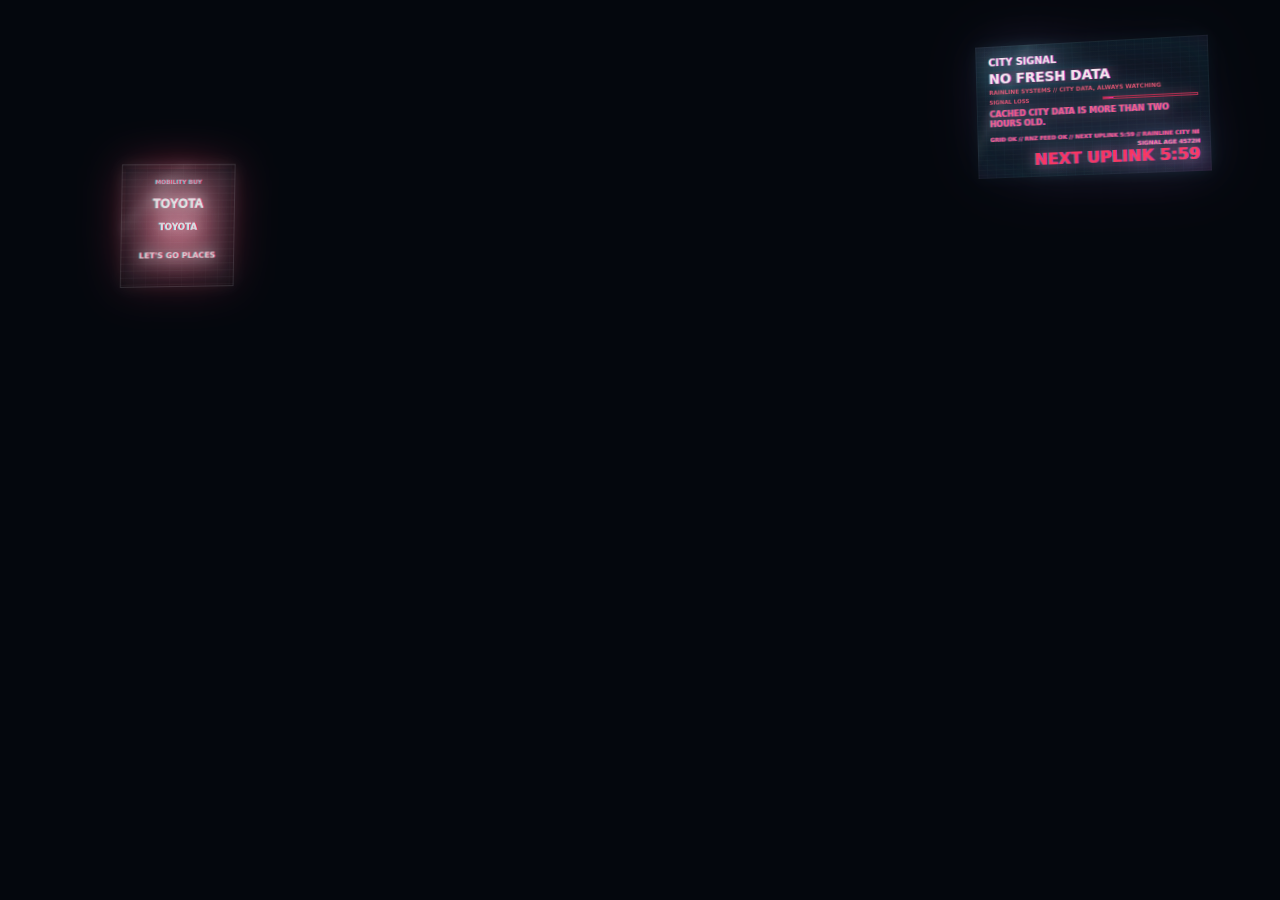
==== index-tv.html @ 4aa25998 "Fix LG TV feed refresh and ads" ====
<!doctype html>
<html lang="en">
<head>
  <meta charset="utf-8">
  <meta name="viewport" content="width=device-width, initial-scale=1">
  <title>Rainline City Wallpaper - TV</title>
  <link rel="stylesheet" href="./style.css?v=20260529-github-refresh">
</head>
<body>
  <video id="background-video" autoplay muted loop playsinline>
    <source src="./Cyberpunk_2077_1080.mp4" type="video/mp4">
    <source src="https://github.com/barrettharry049-del/Night-City/releases/download/tag1/Cyberpunk_2077_1080.mp4" type="video/mp4">
  </video>

  <section class="paid-ad-slot" aria-hidden="true">
    <div class="paid-ad-frame" data-paid-ad-frame>
      <span class="paid-ad-tag" data-paid-ad-tag>REAL TASTE // REAL MEMORIES</span>
      <div class="paid-ad-logo" data-paid-ad-logo aria-hidden="true"></div>
      <span class="paid-ad-name" data-paid-ad-name>COCA-COLA</span>
      <em class="paid-ad-copy" data-paid-ad-copy>SINCE BEFORE WW III</em>
    </div>
  </section>

  <section id="rotating-banner" class="city-sign" aria-live="polite">
    <div class="billboard-shell">
      <div class="scanlines"></div>
      <div class="memory-ad" aria-hidden="true">
        <svg class="memory-text" viewBox="0 0 6200 1000" preserveAspectRatio="xMaxYMax meet">
          <text x="6200" y="760" text-anchor="end" font-size="1000">NICE CATCH</text>
        </svg>
        <span class="memory-ball"></span>
      </div>
      <div class="glitch-transition" data-glitch-transition aria-hidden="true">
        <span data-glitch-kicker>RAINLINE</span>
        <strong data-glitch-title>SIGNAL SHIFT</strong>
        <em data-glitch-copy>THE CITY NEVER SLEEPS</em>
      </div>
      <p class="eyebrow" data-sign-source>TRANSPOWER</p>
      <h1 data-sign-title>Loading grid</h1>
      <p class="sponsor-line" data-sign-sponsor>RAINLINE SYSTEMS // CITY DATA, ALWAYS WATCHING</p>
      <div class="city-heartbeat" aria-hidden="true">
        <span data-heartbeat-label>GRID PULSE</span>
        <span class="heartbeat-meter"><i data-heartbeat-fill></i></span>
        <strong data-heartbeat-bars>#####-----</strong>
      </div>
      <div class="sign-body" data-sign-body>Waiting for live data.</div>
      <div class="sign-ticker" aria-hidden="true">
        <span data-sign-ticker>RAINLINE CITY NETWORK // PUBLIC DATA STREAM // SIGNAL STABLE</span>
      </div>
      <p class="timestamp" data-sign-time>Starting feed...</p>
    </div>
  </section>

  <script src="./live-data.js?v=20260530-tvfix"></script>
  <script src="./wallpaper-legacy.js?v=20260530-tvfix"></script>
</body>
</html>
---- style.css ----
:root {
  color-scheme: dark;

  /* Banner placement controls. Adjust these to move/resize the sign. */
  --banner-left: 76.32vw;
  --banner-top: 4.55vh;
  --banner-width: 18.38vw;
  --banner-height: 38.6vh;
  --banner-opacity: 0.98;
  --banner-rotate-y: -7.4deg;
  --banner-rotate-x: 0.8deg;
  --banner-rotate-z: -1.75deg;
  --banner-skew-y: 0deg;
  --banner-clip: polygon(19.5% 1%, 96.8% 1.1%, 99.2% 98.6%, 3.2% 96.7%);

  /* Paid ad slot on the left building. */
  --paid-ad-left: 9.765625vw;
  --paid-ad-top: 18.7425vh;
  --paid-ad-width: 8.25vw;
  --paid-ad-height: 12.65vh;
  --paid-ad-rotate-y: 4deg;
  --paid-ad-rotate-z: 1deg;
  --paid-ad-skew-y: -1.6deg;
}

* {
  box-sizing: border-box;
}

html,
body {
  width: 100%;
  height: 100%;
  margin: 0;
  overflow: hidden;
  background: #04070d;
  font-family: "Segoe UI", system-ui, sans-serif;
}

#background-video {
  position: fixed;
  inset: 0;
  width: 100vw;
  height: 100vh;
  object-fit: cover;
}

.paid-ad-slot {
  position: fixed;
  left: var(--paid-ad-left);
  top: var(--paid-ad-top);
  z-index: 1;
  width: var(--paid-ad-width);
  height: var(--paid-ad-height);
  pointer-events: none;
  opacity: 0;
  transform:
    perspective(720px)
    rotateY(var(--paid-ad-rotate-y))
    rotateZ(var(--paid-ad-rotate-z))
    skewY(var(--paid-ad-skew-y));
  transform-origin: 50% 52%;
  transition: opacity 120ms steps(2, end), filter 120ms steps(2, end);
  mix-blend-mode: screen;
  filter:
    drop-shadow(0 0 8px var(--ad-primary, rgba(255, 222, 66, 0.44)))
    drop-shadow(0 0 20px var(--ad-secondary, rgba(255, 42, 199, 0.18)));
}

.paid-ad-slot.is-active {
  opacity: 0.88;
  animation: paid-ad-glitch 6s steps(1, end);
}

.paid-ad-slot::before,
.paid-ad-slot::after {
  content: "";
  position: absolute;
  inset: -4%;
  pointer-events: none;
}

.paid-ad-slot::before {
  background:
    radial-gradient(ellipse at 50% 50%, var(--ad-primary-soft, rgba(255, 222, 66, 0.28)), transparent 64%),
    linear-gradient(135deg, transparent 0 22%, rgba(255, 255, 255, 0.14) 27%, transparent 34% 100%);
  opacity: 0.5;
  filter: blur(3px);
}

.paid-ad-slot::after {
  border: 1px solid color-mix(in srgb, var(--ad-primary, #ffde42) 46%, transparent);
  background:
    repeating-linear-gradient(180deg, rgba(255, 255, 255, 0.14) 0 1px, transparent 1px 7px),
    repeating-linear-gradient(90deg, rgba(255, 255, 255, 0.08) 0 1px, transparent 1px 12px);
  opacity: 0.28;
}

.paid-ad-frame {
  position: relative;
  z-index: 1;
  display: grid;
  grid-template-rows: 16% 28% 16% 40%;
  gap: 0;
  place-items: center;
  width: 100%;
  height: 100%;
  padding: 5% 5% 6%;
  overflow: hidden;
  color: var(--ad-primary, #ffde42);
  background:
    radial-gradient(ellipse at 50% 50%, var(--ad-secondary-soft, rgba(255, 42, 199, 0.16)), transparent 54%),
    linear-gradient(180deg, rgba(1, 8, 14, 0.18), rgba(1, 8, 14, 0.08));
  text-align: center;
  text-transform: uppercase;
  text-shadow:
    1px 0 var(--ad-secondary, rgba(255, 42, 199, 0.68)),
    -1px 0 rgba(76, 225, 255, 0.52),
    0 0 14px var(--ad-primary-soft, rgba(255, 222, 66, 0.4));
}

.paid-ad-tag {
  display: grid;
  place-items: center;
  width: 100%;
  height: 100%;
  color: rgba(205, 238, 255, 0.72);
  font-size: var(--paid-ad-tag-size, clamp(5px, 0.45vw, 9px));
  font-weight: 900;
  line-height: 0.96;
  letter-spacing: 0;
  overflow-wrap: anywhere;
  text-wrap: balance;
  white-space: normal;
}

.paid-ad-logo {
  align-self: center;
  display: grid;
  place-items: center;
  width: 100%;
  height: 100%;
  min-height: 0;
  color: var(--ad-primary, #ffde42);
  filter: brightness(1.14);
  overflow: hidden;
}

.paid-ad-logo svg {
  display: block;
  width: auto;
  height: clamp(14px, 2.35vh, 28px);
  max-width: var(--paid-ad-logo-scale, 70%);
  max-height: 90%;
  overflow: visible;
}

.paid-ad-logo .logo-word {
  font-family: "Segoe UI", Arial, sans-serif;
  font-size: 25px;
  font-weight: 950;
  letter-spacing: 0;
  text-anchor: middle;
}

.paid-ad-name {
  display: grid;
  place-items: center;
  width: 100%;
  height: 100%;
  color: var(--ad-primary, #ffde42);
  font-size: var(--paid-ad-name-size, clamp(7px, 0.68vw, 13px));
  font-weight: 950;
  line-height: 1;
  overflow-wrap: anywhere;
  text-wrap: balance;
  white-space: nowrap;
}

.paid-ad-copy {
  display: grid;
  place-items: center;
  width: 100%;
  height: 100%;
  color: rgba(255, 255, 255, 0.9);
  font-size: var(--paid-ad-copy-size, clamp(6px, 0.62vw, 12px));
  font-style: normal;
  font-weight: 850;
  line-height: 1.03;
  overflow: visible;
  overflow-wrap: break-word;
  text-wrap: balance;
  white-space: normal;
}

.city-sign {
  position: fixed;
  left: var(--banner-left);
  top: var(--banner-top);
  width: var(--banner-width);
  height: var(--banner-height);
  isolation: isolate;
  mix-blend-mode: screen;
  overflow: visible;
  pointer-events: none;
  opacity: var(--banner-opacity);
  filter:
    drop-shadow(0 0 8px rgba(76, 225, 255, 0.42))
    drop-shadow(0 0 22px rgba(76, 225, 255, 0.22))
    drop-shadow(0 0 30px rgba(255, 42, 199, 0.18));
  transform-origin: 47% 50%;
  transform:
    perspective(900px)
    rotateY(var(--banner-rotate-y))
    rotateX(var(--banner-rotate-x))
    rotateZ(var(--banner-rotate-z))
    skewY(var(--banner-skew-y));
}

.city-sign::before {
  display: none;
}

.city-sign::after {
  display: none;
}

.billboard-shell {
  position: relative;
  z-index: 1;
  display: flex;
  flex-direction: column;
  height: auto;
  padding: 4.8% 4.6% 3.4% 5.6%;
  border: 0;
  background:
    radial-gradient(ellipse at 18% 10%, rgba(118, 239, 255, 0.1), transparent 28%),
    radial-gradient(ellipse at 92% 92%, rgba(255, 42, 199, 0.08), transparent 34%),
    linear-gradient(116deg, rgba(4, 18, 31, 0.01), rgba(4, 18, 31, 0.08) 48%, rgba(2, 6, 14, 0.03));
  box-shadow:
    inset 0 0 28px rgba(76, 225, 255, 0.06),
    inset 0 0 1px rgba(255, 255, 255, 0.28);
  overflow: hidden;
  animation: screen-jitter 11s steps(1, end) infinite;
}

.billboard-shell::before,
.billboard-shell::after {
  content: "";
  position: absolute;
  inset: 0;
  z-index: 4;
  pointer-events: none;
}

.billboard-shell::before {
  display: block;
  background:
    repeating-linear-gradient(90deg, rgba(76, 225, 255, 0.09) 0 1px, transparent 1px 9px),
    repeating-linear-gradient(180deg, rgba(255, 255, 255, 0.08) 0 1px, transparent 1px 5px);
  mix-blend-mode: screen;
  opacity: 0.18;
  animation: screen-door-drift 5.8s linear infinite;
}

.billboard-shell::after {
  display: block;
  background:
    radial-gradient(ellipse at 50% 50%, transparent 54%, rgba(76, 225, 255, 0.1) 82%, rgba(255, 42, 199, 0.12)),
    linear-gradient(118deg, transparent 0 14%, rgba(255, 255, 255, 0.16) 18%, transparent 22% 100%);
  mix-blend-mode: screen;
  opacity: 0.32;
  animation: screen-reflection 12s ease-in-out infinite;
}

.scanlines {
  position: absolute;
  inset: 0;
  z-index: 2;
  display: block;
  pointer-events: none;
  background:
    linear-gradient(180deg, transparent 0, rgba(76, 225, 255, 0.22) 49%, rgba(255, 255, 255, 0.24) 50%, transparent 53%),
    repeating-linear-gradient(180deg, rgba(255, 255, 255, 0.08) 0 1px, transparent 1px 8px);
  mix-blend-mode: screen;
  opacity: 0.18;
  transform: translateY(-100%);
  animation: screen-scan 4.6s linear infinite;
}

.memory-ad {
  display: none;
  position: absolute;
  inset: 8% 4% 6% 5%;
  z-index: 5;
  pointer-events: none;
  opacity: 0;
  background: transparent;
  mix-blend-mode: screen;
  transform: skewY(-1.2deg);
  animation: nice-catch-ad 40s ease-in-out infinite;
}

.glitch-transition {
  position: absolute;
  inset: 4.8% 4.6% 3.4% 5.6%;
  z-index: 8;
  display: flex;
  flex-direction: column;
  justify-content: center;
  gap: 3px;
  padding: 0;
  pointer-events: none;
  opacity: 0;
  color: rgba(245, 252, 255, 0.96);
  mix-blend-mode: screen;
  text-transform: uppercase;
  transform: translate3d(0, 0, 0) skewY(-0.4deg);
}

.glitch-transition::before,
.glitch-transition::after {
  content: "";
  position: absolute;
  inset: 0;
  pointer-events: none;
}

.glitch-transition::before {
  background:
    linear-gradient(90deg, rgba(255, 42, 199, 0.2), transparent 16%, rgba(76, 225, 255, 0.16) 42%, transparent 68%),
    repeating-linear-gradient(180deg, rgba(255, 255, 255, 0.16) 0 1px, transparent 1px 7px);
  opacity: 0.48;
}

.glitch-transition::after {
  border-left: 1px solid rgba(255, 42, 199, 0.45);
  border-right: 1px solid rgba(76, 225, 255, 0.45);
  box-shadow:
    inset 0 0 10px rgba(76, 225, 255, 0.16),
    0 0 8px rgba(255, 42, 199, 0.16);
  opacity: 0.38;
}

.glitch-transition span,
.glitch-transition strong,
.glitch-transition em {
  position: relative;
  z-index: 1;
  display: block;
  font-style: normal;
  line-height: 0.96;
  text-shadow:
    1px 0 rgba(255, 42, 199, 0.72),
    -1px 0 rgba(76, 225, 255, 0.82),
    0 0 12px rgba(255, 255, 255, 0.32);
}

.glitch-transition span {
  color: rgba(122, 238, 255, 0.9);
  font-size: clamp(6px, 0.52vw, 14px);
  font-weight: 900;
}

.glitch-transition strong {
  color: #ffffff;
  font-size: clamp(10px, 0.92vw, 25px);
  font-weight: 950;
}

.glitch-transition em {
  color: rgba(255, 234, 132, 0.95);
  font-size: clamp(6px, 0.56vw, 15px);
  font-weight: 850;
}

.glitch-transition.is-active {
  opacity: 1;
}

.glitch-transition.glitch-flash-a {
  animation: glitch-flash-a 380ms steps(1, end);
}

.glitch-transition.glitch-flash-b {
  animation: glitch-flash-b 400ms steps(1, end);
}

.glitch-transition.glitch-flash-c {
  animation: glitch-flash-c 360ms steps(1, end);
}

.glitch-transition.glitch-flash-d {
  animation: glitch-flash-d 420ms steps(1, end);
}

.memory-ad::before {
  display: none;
}

.memory-text {
  position: absolute;
  z-index: 3;
  right: 6%;
  bottom: 5%;
  width: 96%;
  height: 24%;
  overflow: visible;
}

.memory-text text {
  fill: rgba(255, 234, 132, 1);
  font-family: "Segoe UI", system-ui, sans-serif;
  font-size: 1000px;
  font-weight: 900;
  letter-spacing: 0;
}

.memory-ad::after {
  display: none;
}

.memory-ball {
  display: none;
}

.eyebrow,
.city-sign h1,
.sign-body,
.timestamp {
  z-index: 3;
}

.eyebrow,
.timestamp {
  position: relative;
  margin: 0;
  color: rgba(212, 238, 255, 0.72);
  font-size: clamp(8px, 0.78vw, 19px);
  font-weight: 700;
  letter-spacing: 0;
  text-transform: uppercase;
}

.city-sign h1 {
  position: relative;
  display: -webkit-box;
  margin: 4px 0 4px;
  overflow: hidden;
  color: #f4fbff;
  font-size: clamp(13px, 1.08vw, 30px);
  line-height: 1.02;
  line-clamp: 4;
  -webkit-line-clamp: 4;
  -webkit-box-orient: vertical;
  text-shadow:
    0 0 10px rgba(102, 232, 255, 0.55),
    0 0 20px rgba(255, 52, 211, 0.24);
}

.sponsor-line {
  position: relative;
  z-index: 3;
  display: -webkit-box;
  max-height: 2.14em;
  margin: 0 0 4px;
  overflow: hidden;
  color: rgba(255, 234, 132, 0.72);
  font-size: clamp(5px, 0.46vw, 12px);
  font-weight: 820;
  line-height: 1.07;
  line-clamp: 2;
  text-shadow: 0 0 8px rgba(255, 234, 132, 0.22);
  text-transform: uppercase;
  white-space: normal;
  -webkit-box-orient: vertical;
  -webkit-line-clamp: 2;
}

.city-heartbeat {
  position: relative;
  z-index: 3;
  display: grid;
  grid-template-columns: minmax(0, 1fr) minmax(32px, 45%);
  gap: 4px;
  align-items: center;
  margin: 0 0 5px;
  color: rgba(122, 238, 255, 0.82);
  font-size: clamp(5px, 0.44vw, 12px);
  font-weight: 850;
  line-height: 1;
  text-transform: uppercase;
}

.city-heartbeat strong {
  display: none;
  color: rgba(124, 255, 178, 0.9);
  font-variant-numeric: tabular-nums;
  letter-spacing: 0;
  text-shadow: 0 0 8px rgba(124, 255, 178, 0.26);
}

.heartbeat-meter {
  position: relative;
  height: 0.58em;
  overflow: hidden;
  border: 1px solid rgba(124, 255, 178, 0.42);
  background:
    linear-gradient(90deg, rgba(124, 255, 178, 0.1), rgba(76, 225, 255, 0.05)),
    rgba(2, 12, 18, 0.56);
  box-shadow:
    inset 0 0 6px rgba(124, 255, 178, 0.18),
    0 0 7px rgba(124, 255, 178, 0.16);
}

.heartbeat-meter i {
  display: block;
  width: 3%;
  height: 100%;
  background:
    linear-gradient(90deg, rgba(124, 255, 178, 0.72), rgba(68, 245, 255, 0.9)),
    repeating-linear-gradient(90deg, transparent 0 6px, rgba(255, 255, 255, 0.34) 6px 7px);
  box-shadow: 0 0 12px rgba(124, 255, 178, 0.48);
  transform-origin: left center;
  animation: heartbeat-waver 4.8s ease-in-out infinite;
  transition: width 360ms linear;
}

.sign-body {
  position: relative;
  display: flex;
  flex: 0 1 auto;
  flex-direction: column;
  gap: 3px;
  min-height: 0;
  margin: 0 0 5px;
  color: rgba(235, 246, 255, 0.92);
  font-size: clamp(8px, 0.78vw, 21px);
  line-height: 1.12;
}

.grid-card {
  position: relative;
  margin-bottom: 6px;
  padding: 0;
  border: 0;
  background: transparent;
  box-shadow: none;
  font-size: 0.62em;
}

.fuel-total {
  display: grid;
  grid-template-columns: 1fr;
  gap: 1px;
  margin-bottom: 4px;
  color: rgba(255, 255, 255, 0.95);
  font-weight: 700;
}

.fuel-grid {
  display: grid;
  grid-template-columns: 1fr;
  gap: 1px;
}

.fuel-row {
  display: grid;
  grid-template-columns: minmax(68px, 1fr) auto;
  gap: 6px;
  align-items: baseline;
  min-width: 0;
  line-height: 1.08;
}

.fuel-row span:first-child {
  min-width: 0;
  color: rgba(212, 238, 255, 0.76);
  white-space: nowrap;
}

.fuel-row span:last-child {
  color: rgba(255, 255, 255, 0.92);
  text-align: right;
  font-size: 0.94em;
  font-variant-numeric: tabular-nums;
  white-space: nowrap;
}

.metric-total {
  color: rgba(255, 255, 255, 0.95);
  font-size: 0.88em;
  font-weight: 800;
  line-height: 1.08;
  text-shadow: 0 0 12px rgba(102, 232, 255, 0.34);
}

.data-list {
  display: flex;
  flex-direction: column;
  gap: 4px;
  min-height: 0;
  overflow: visible;
}

.data-row {
  display: grid;
  grid-template-columns: minmax(0, 1fr);
  gap: 1px;
  align-items: baseline;
  min-width: 0;
}

.data-row strong,
.data-block strong {
  overflow: hidden;
  color: rgba(246, 251, 255, 0.96);
  font-weight: 800;
  text-overflow: ellipsis;
  text-shadow: 0 0 10px rgba(102, 232, 255, 0.28);
  white-space: nowrap;
}

.data-row span {
  color: rgba(210, 237, 255, 0.84);
  font-size: 0.74em;
  font-variant-numeric: tabular-nums;
  text-align: left;
  white-space: normal;
}

.data-row.mini {
  color: rgba(124, 255, 178, 0.82);
  font-size: 0.82em;
}

.data-block {
  display: flex;
  flex-direction: column;
  gap: 2px;
  min-width: 0;
}

.data-block span {
  display: -webkit-box;
  overflow: hidden;
  color: rgba(226, 240, 250, 0.8);
  font-size: 0.72em;
  line-height: 1.16;
  line-clamp: 3;
  -webkit-line-clamp: 3;
  -webkit-box-orient: vertical;
}

.road-events .data-block strong {
  overflow: visible;
  line-height: 1.12;
  text-overflow: clip;
  white-space: normal;
}

.traffic-explainer {
  font-size: 0.58em;
  line-height: 1.05;
}

.system-row span {
  display: flex;
  gap: 4px;
  align-items: center;
}

.inline-meter {
  position: relative;
  display: inline-block;
  width: 4.6em;
  height: 0.52em;
  overflow: hidden;
  border: 1px solid rgba(124, 255, 178, 0.44);
  background:
    linear-gradient(90deg, rgba(124, 255, 178, 0.09), rgba(76, 225, 255, 0.06)),
    rgba(2, 12, 18, 0.6);
  box-shadow: inset 0 0 5px rgba(124, 255, 178, 0.18);
}

.inline-meter i {
  display: block;
  height: 100%;
  background: linear-gradient(90deg, rgba(124, 255, 178, 0.72), rgba(68, 245, 255, 0.9));
  box-shadow: 0 0 8px rgba(124, 255, 178, 0.42);
}

.city-ad-data {
  position: relative;
  display: flex;
  flex: 1;
  flex-direction: column;
  justify-content: center;
  min-height: 0;
  padding: 5px 0 2px;
  overflow: hidden;
  color: rgba(235, 246, 255, 0.92);
}

.city-ad-data::before {
  content: "";
  position: absolute;
  inset: 0;
  pointer-events: none;
  background:
    radial-gradient(ellipse at 72% 34%, rgba(255, 255, 255, 0.13), transparent 28%),
    repeating-linear-gradient(180deg, rgba(255, 255, 255, 0.08) 0 1px, transparent 1px 7px);
  opacity: 0.45;
}

.city-ad-data p {
  position: relative;
  z-index: 1;
  margin: 0 0 6px;
  color: rgba(226, 240, 250, 0.84);
  font-size: 0.84em;
  font-weight: 850;
  line-height: 1.06;
  text-shadow:
    1px 0 rgba(255, 42, 199, 0.42),
    -1px 0 rgba(76, 225, 255, 0.36),
    0 0 12px rgba(102, 232, 255, 0.22);
}

.city-ad-data p.major {
  color: #f8fcff;
  font-size: 1.05em;
  font-weight: 950;
}

.city-ad-data.red p.major {
  color: rgba(255, 238, 238, 0.98);
}

.city-ad-data.red .city-ad-scan i {
  background: linear-gradient(90deg, rgba(255, 48, 88, 0.72), rgba(255, 234, 132, 0.88));
}

.city-ad-data.green p.major {
  color: rgba(224, 255, 233, 0.98);
}

.city-ad-data.green .city-ad-scan i {
  background: linear-gradient(90deg, rgba(124, 255, 178, 0.72), rgba(68, 245, 255, 0.88));
}

.city-ad-data.blue p.major {
  color: rgba(224, 239, 255, 0.98);
}

.city-ad-data.blue .city-ad-scan i {
  background: linear-gradient(90deg, rgba(75, 126, 255, 0.72), rgba(98, 240, 255, 0.88));
}

.city-ad-scan {
  position: relative;
  z-index: 1;
  width: 100%;
  height: 0.55em;
  margin-top: 3px;
  overflow: hidden;
  border: 1px solid rgba(122, 238, 255, 0.38);
  background: rgba(2, 12, 18, 0.54);
}

.city-ad-scan i {
  display: block;
  width: 68%;
  height: 100%;
  background: linear-gradient(90deg, rgba(122, 238, 255, 0.72), rgba(255, 42, 199, 0.78));
  animation: heartbeat-waver 3.6s ease-in-out infinite;
  box-shadow: 0 0 10px rgba(122, 238, 255, 0.42);
}

.summary-lines {
  display: flex;
  flex: 1;
  flex-direction: column;
  gap: 8px;
  justify-content: flex-start;
  min-height: 0;
}

.summary-lines p {
  margin: 0;
  color: rgba(226, 240, 250, 0.86);
  font-size: 0.86em;
  font-weight: 700;
  line-height: 1.2;
  text-shadow: 0 0 10px rgba(102, 232, 255, 0.24);
}

.data-block.urgent strong {
  color: rgba(255, 234, 132, 0.96);
}

.data-note {
  margin: 0;
  color: rgba(212, 238, 255, 0.64);
  font-size: 0.68em;
  font-weight: 700;
  line-height: 1.12;
  text-transform: uppercase;
}

.volcano-list {
  margin-top: 3px;
}

.news-stack {
  position: relative;
  display: grid;
  flex: 1;
  grid-template-rows: minmax(0, 1fr);
  gap: 8px;
  min-height: 0;
}

.news-item {
  min-height: 0;
  display: flex;
  flex-direction: column;
  justify-content: flex-start;
  padding: 4px 0 0;
  border: 0;
  background: transparent;
  box-shadow: none;
  overflow: hidden;
}

.news-rank {
  margin-bottom: 6px;
  color: rgba(122, 238, 255, 0.84);
  font-size: 0.72em;
  font-weight: 800;
  text-transform: uppercase;
}

.news-item h2 {
  display: -webkit-box;
  margin: 0 0 8px;
  overflow: hidden;
  color: #f7fbff;
  font-size: clamp(8px, 0.76vw, 21px);
  line-height: 1.05;
  line-clamp: 4;
  -webkit-line-clamp: 4;
  -webkit-box-orient: vertical;
  text-shadow: 0 0 12px rgba(102, 232, 255, 0.38);
}

.news-item p {
  display: -webkit-box;
  margin: 0 0 5px;
  overflow: hidden;
  color: rgba(226, 240, 250, 0.82);
  font-size: 0.75em;
  line-height: 1.17;
  line-clamp: 5;
  -webkit-line-clamp: 5;
  -webkit-box-orient: vertical;
}

.solo-news {
  padding-top: 0;
}

.solo-news p {
  font-size: 0.83em;
  line-height: 1.2;
  line-clamp: 7;
  -webkit-line-clamp: 7;
}

.news-item p:last-child {
  margin-bottom: 0;
}

.rare-slide {
  display: flex;
  flex: 1;
  flex-direction: column;
  justify-content: center;
  min-height: 0;
}

.rare-slide p {
  margin: 0;
  color: rgba(122, 238, 255, 0.84);
  font-size: 0.9em;
  font-weight: 850;
  line-height: 1.12;
  text-transform: uppercase;
  text-shadow:
    1px 0 rgba(255, 42, 199, 0.6),
    -1px 0 rgba(76, 225, 255, 0.72),
    0 0 12px rgba(122, 238, 255, 0.32);
}

.issue-slide {
  display: flex;
  flex: 1;
  flex-direction: column;
  gap: 8px;
  justify-content: center;
  min-height: 0;
}

.issue-slide p {
  margin: 0;
  color: rgba(255, 234, 132, 0.92);
  font-size: 0.82em;
  font-weight: 820;
  line-height: 1.16;
  text-transform: uppercase;
  text-shadow:
    1px 0 rgba(255, 42, 199, 0.5),
    -1px 0 rgba(76, 225, 255, 0.55),
    0 0 12px rgba(255, 234, 132, 0.25);
}

.night-cycle {
  display: grid;
  gap: 7px;
  margin-top: 2px;
}

.night-cycle div {
  display: flex;
  justify-content: space-between;
  gap: 6px;
  color: rgba(212, 238, 255, 0.84);
  font-size: 0.9em;
  font-weight: 760;
  text-transform: uppercase;
}

.night-cycle strong {
  color: rgba(255, 255, 255, 0.94);
  font-variant-numeric: tabular-nums;
  text-shadow: 0 0 10px rgba(122, 238, 255, 0.26);
}

.sign-ticker {
  position: relative;
  z-index: 3;
  width: 100%;
  margin-top: 3px;
  overflow: hidden;
  color: rgba(122, 238, 255, 0.76);
  font-size: clamp(5px, 0.45vw, 12px);
  font-weight: 780;
  line-height: 1.05;
  text-transform: uppercase;
  white-space: nowrap;
}

.sign-ticker span {
  display: inline-block;
  min-width: 200%;
  animation: ticker-crawl 24s linear infinite;
}

.timestamp {
  position: relative;
  align-self: flex-end;
  margin-top: 3px;
  padding-top: 0;
  color: rgba(124, 255, 178, 0.82);
  font-size: clamp(5px, 0.45vw, 12px);
  line-height: 1.12;
  text-align: right;
}

.billboard-shell.signal-lost .eyebrow,
.billboard-shell.signal-lost h1 {
  color: rgba(255, 238, 246, 0.96);
  text-shadow:
    1px 0 rgba(255, 42, 199, 0.76),
    -1px 0 rgba(76, 225, 255, 0.42),
    0 0 16px rgba(255, 48, 88, 0.52);
}

.billboard-shell.signal-lost .sponsor-line,
.billboard-shell.signal-lost .city-heartbeat {
  color: rgba(255, 86, 120, 0.88);
}

.billboard-shell.signal-lost .heartbeat-meter {
  border-color: rgba(255, 48, 88, 0.66);
  box-shadow:
    inset 0 0 8px rgba(255, 48, 88, 0.2),
    0 0 10px rgba(255, 48, 88, 0.28);
}

.billboard-shell.signal-lost .heartbeat-meter i {
  background:
    linear-gradient(90deg, rgba(255, 48, 88, 0.72), rgba(255, 42, 199, 0.9)),
    repeating-linear-gradient(90deg, transparent 0 6px, rgba(255, 255, 255, 0.32) 6px 7px);
  box-shadow: 0 0 14px rgba(255, 48, 88, 0.58);
  animation-duration: 2.6s;
}

.billboard-shell.signal-lost .timestamp {
  color: rgba(255, 82, 120, 0.94);
  font-size: clamp(7px, 0.68vw, 18px);
  text-shadow:
    1px 0 rgba(255, 42, 199, 0.72),
    -1px 0 rgba(76, 225, 255, 0.42),
    0 0 14px rgba(255, 48, 88, 0.48);
}

.billboard-shell.signal-lost .issue-slide p,
.billboard-shell.signal-lost .sign-ticker {
  color: rgba(255, 96, 132, 0.94);
  text-shadow:
    1px 0 rgba(255, 42, 199, 0.6),
    -1px 0 rgba(76, 225, 255, 0.35),
    0 0 13px rgba(255, 48, 88, 0.42);
}

.billboard-shell.signal-lost .timestamp span:first-child,
.danger-label {
  color: rgba(255, 144, 166, 0.92);
  font-size: 0.66em;
}

.billboard-shell.signal-lost .timestamp span:last-child,
.danger-countdown {
  color: rgba(255, 48, 88, 0.98);
  font-size: 1.85em;
  letter-spacing: 0;
}

.timestamp span {
  display: block;
}

.timestamp span:first-child {
  color: rgba(122, 238, 255, 0.74);
  font-size: 0.72em;
}

.timestamp span:last-child {
  color: rgba(124, 255, 178, 0.9);
  font-size: 1.24em;
  font-variant-numeric: tabular-nums;
  font-weight: 900;
}

.billboard-shell.micro-glitch .eyebrow,
.billboard-shell.micro-glitch h1 {
  filter: brightness(1.3) saturate(1.35);
  transform: translateX(1px);
}

@keyframes billboard-glitch {
  0%,
  91%,
  94%,
  100% {
    filter: none;
    transform: translate(0, 0);
  }

  91.5% {
    filter: hue-rotate(12deg) brightness(1.18);
    transform: translate(1px, -1px);
  }

  92.1% {
    filter: hue-rotate(-16deg) brightness(0.92);
    transform: translate(-1px, 1px);
  }

  92.6% {
    filter: brightness(1.22) saturate(1.2);
    transform: translate(0, 0);
  }
}

@keyframes glitch-lines {
  0%,
  91%,
  94%,
  100% {
    opacity: 0.72;
  }

  91.5% {
    opacity: 0.95;
  }

  92.1% {
    opacity: 0.38;
  }
}

@keyframes scanline-jump {
  0%,
  91%,
  94%,
  100% {
    background-position: 0 0;
  }

  91.5% {
    background-position: 3px -12px;
  }

  92.1% {
    background-position: -4px 9px;
  }
}

@keyframes nice-catch-ad {
  0%,
  71%,
  76%,
  100% {
    opacity: 0;
  }

  72% {
    opacity: 0.72;
  }

  73.2% {
    opacity: 0.42;
  }

  74.2% {
    opacity: 0.82;
  }

  75.2% {
    opacity: 0.34;
  }
}

@keyframes nice-catch-ball {
  0%,
  71%,
  76%,
  100% {
    transform: translate(0, 0) scale(0.8);
  }

  72% {
    transform: translate(26%, -85%) scale(0.9);
  }

  73.4% {
    transform: translate(155%, -155%) scale(1);
  }

  74.8% {
    transform: translate(310%, -52%) scale(0.85);
  }

  75.2% {
    transform: translate(318%, -48%) scale(0.72);
  }
}

@keyframes ticker-crawl {
  from {
    transform: translateX(0);
  }

  to {
    transform: translateX(-50%);
  }
}

@keyframes paid-ad-glitch {
  0%,
  100% {
    opacity: 0;
    transform:
      perspective(720px)
      rotateY(var(--paid-ad-rotate-y))
      rotateZ(var(--paid-ad-rotate-z))
      skewY(var(--paid-ad-skew-y))
      translate(0, 0);
  }

  6%,
  72% {
    opacity: 0.9;
  }

  11% {
    opacity: 0.54;
    transform:
      perspective(720px)
      rotateY(var(--paid-ad-rotate-y))
      rotateZ(var(--paid-ad-rotate-z))
      skewY(var(--paid-ad-skew-y))
      translate(2px, -1px);
  }

  17% {
    opacity: 0.96;
    transform:
      perspective(720px)
      rotateY(var(--paid-ad-rotate-y))
      rotateZ(var(--paid-ad-rotate-z))
      skewY(var(--paid-ad-skew-y))
      translate(-2px, 1px);
  }

  82% {
    opacity: 0.36;
  }

  88% {
    opacity: 0.72;
    filter:
      hue-rotate(18deg)
      drop-shadow(0 0 10px var(--ad-primary, rgba(255, 222, 66, 0.5)));
  }
}

@keyframes screen-door-drift {
  from {
    background-position: 0 0, 0 0;
  }

  to {
    background-position: 18px 0, 0 20px;
  }
}

@keyframes screen-scan {
  0% {
    opacity: 0;
    transform: translateY(-105%);
  }

  12% {
    opacity: 0.18;
  }

  58% {
    opacity: 0.12;
  }

  100% {
    opacity: 0;
    transform: translateY(105%);
  }
}

@keyframes screen-reflection {
  0%,
  100% {
    opacity: 0.32;
    filter: brightness(0.92);
  }

  44% {
    opacity: 0.5;
    filter: brightness(1.18);
  }

  67% {
    opacity: 0.38;
    filter: brightness(0.98);
  }
}

@keyframes screen-jitter {
  0%,
  89%,
  92%,
  100% {
    transform: translate(0, 0);
    filter: none;
  }

  89.5% {
    transform: translate(0.5px, -0.5px);
    filter: hue-rotate(5deg) brightness(1.08);
  }

  90.2% {
    transform: translate(-0.5px, 0.5px);
    filter: hue-rotate(-7deg) brightness(0.96);
  }
}

@keyframes heartbeat-waver {
  0%,
  62%,
  100% {
    transform: scaleX(1);
    filter: brightness(1);
  }

  70% {
    transform: scaleX(0.84);
    filter: brightness(0.82);
  }

  78% {
    transform: scaleX(1.08);
    filter: brightness(1.32);
  }

  86% {
    transform: scaleX(0.94);
    filter: brightness(0.98);
  }

  93% {
    transform: scaleX(1.03);
    filter: brightness(1.12);
  }
}

@keyframes glitch-flash-a {
  0% {
    opacity: 0;
    clip-path: inset(8% 0 74% 0);
    transform: translate(-2px, 0) skewY(-0.4deg);
  }

  8% {
    opacity: 1;
    clip-path: inset(0 0 0 0);
    transform: translate(2px, -1px) skewY(-0.8deg);
  }

  18% {
    opacity: 0.48;
    clip-path: inset(52% 0 21% 0);
    transform: translate(-3px, 1px) skewY(0.3deg);
  }

  28%,
  62% {
    opacity: 1;
    clip-path: inset(0 0 0 0);
    transform: translate(0, 0) skewY(-0.4deg);
  }

  74% {
    opacity: 0.2;
    clip-path: inset(78% 0 4% 0);
  }

  100% {
    opacity: 0;
  }
}

@keyframes glitch-flash-b {
  0%,
  100% {
    opacity: 0;
  }

  10% {
    opacity: 0.86;
    clip-path: inset(0 0 62% 0);
    transform: translate(3px, 0) scaleX(1.02);
  }

  22% {
    opacity: 1;
    clip-path: inset(0 0 0 0);
    transform: translate(-1px, 1px) scaleX(0.98);
  }

  39% {
    opacity: 0.42;
    clip-path: inset(38% 0 35% 0);
    transform: translate(4px, -1px);
  }

  58% {
    opacity: 1;
    clip-path: inset(0 0 0 0);
  }

  82% {
    opacity: 0.3;
    clip-path: inset(12% 0 76% 0);
  }
}

@keyframes glitch-flash-c {
  0%,
  100% {
    opacity: 0;
    filter: hue-rotate(0deg);
  }

  12% {
    opacity: 1;
    filter: hue-rotate(18deg) brightness(1.2);
    transform: translate(-3px, -1px) skewY(-1.2deg);
  }

  25% {
    opacity: 0.55;
    filter: hue-rotate(-24deg) brightness(0.92);
    transform: translate(3px, 2px) skewY(0.4deg);
  }

  46%,
  68% {
    opacity: 1;
    filter: hue-rotate(0deg) brightness(1.08);
    transform: translate(0, 0) skewY(-0.4deg);
  }

  84% {
    opacity: 0.18;
    transform: translate(5px, 0);
  }
}

@keyframes glitch-flash-d {
  0%,
  100% {
    opacity: 0;
  }

  9% {
    opacity: 1;
    clip-path: polygon(0 0, 100% 0, 100% 24%, 0 16%);
  }

  20% {
    opacity: 0.25;
    clip-path: polygon(0 42%, 100% 34%, 100% 54%, 0 62%);
  }

  36% {
    opacity: 1;
    clip-path: inset(0 0 0 0);
  }

  57% {
    opacity: 0.52;
    clip-path: polygon(0 68%, 100% 60%, 100% 86%, 0 92%);
  }

  76% {
    opacity: 1;
    clip-path: inset(0 0 0 0);
  }
}

@media (max-width: 760px) {
  :root {
    --banner-left: 76.32vw;
    --banner-top: 4.55vh;
    --banner-width: 18.38vw;
    --banner-height: 38.6vh;
  }

  .billboard-shell {
    padding: 5% 4.6% 3.6% 5.8%;
  }
}
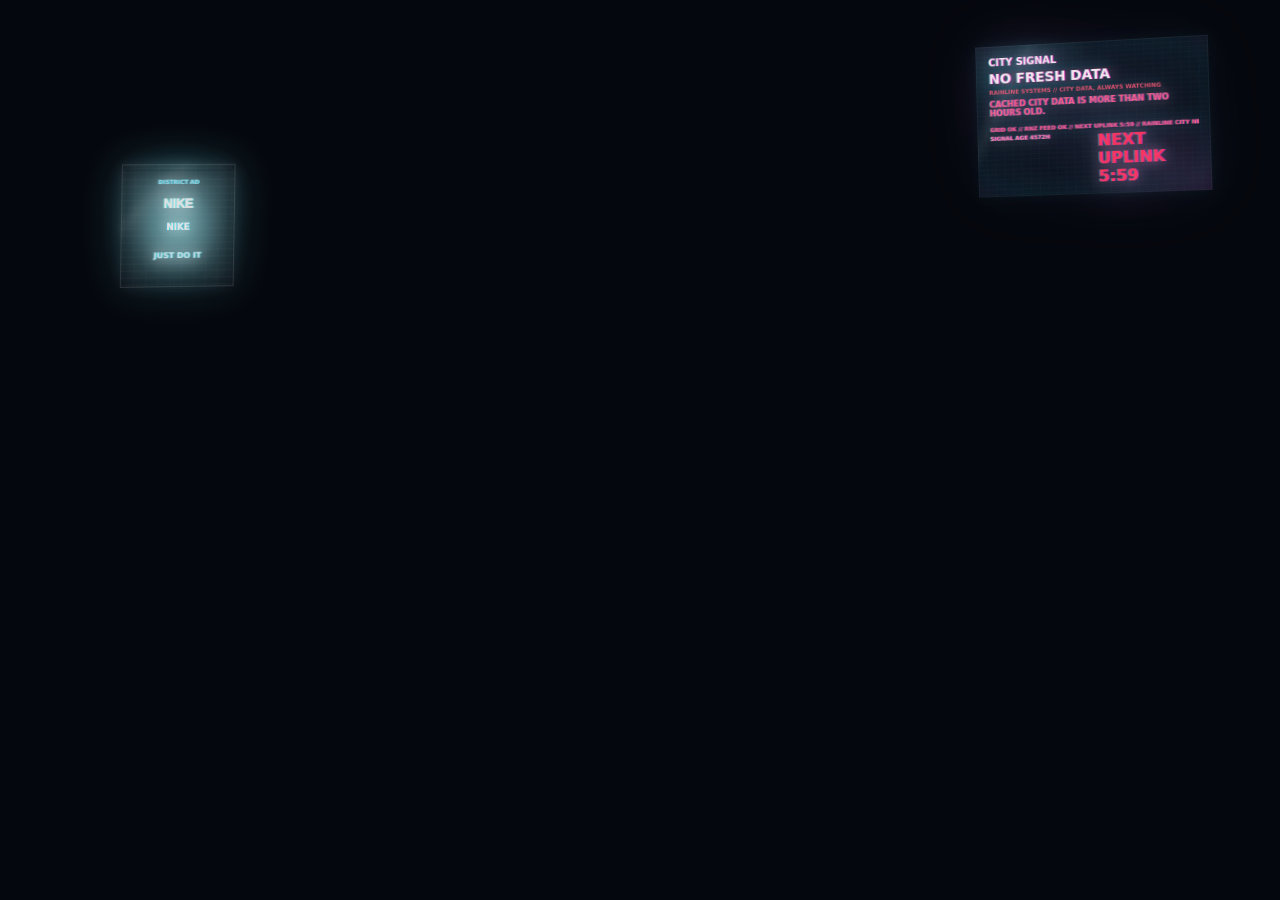
==== commit 67aa230d: "Tweak footer layout and TV heartbeat display" ====
--- a/index-tv.html
+++ b/index-tv.html
@@ -4,9 +4,10 @@
   <meta charset="utf-8">
   <meta name="viewport" content="width=device-width, initial-scale=1">
   <title>Rainline City Wallpaper - TV</title>
-  <link rel="stylesheet" href="./style.css?v=20260529-github-refresh">
+  <link rel="stylesheet" href="./style.css?v=20260530-footer">
+  <link rel="stylesheet" href="./footer-tweaks.css?v=20260530-footer">
 </head>
-<body>
+<body class="tv-legacy">
   <video id="background-video" autoplay muted loop playsinline>
     <source src="./Cyberpunk_2077_1080.mp4" type="video/mp4">
     <source src="https://github.com/barrettharry049-del/Night-City/releases/download/tag1/Cyberpunk_2077_1080.mp4" type="video/mp4">
@@ -52,6 +53,6 @@
   </section>
 
   <script src="./live-data.js?v=20260530-tvfix"></script>
-  <script src="./wallpaper-legacy.js?v=20260530-tvfix"></script>
+  <script src="./wallpaper-legacy.js?v=20260530-footer"></script>
 </body>
 </html>
--- a/footer-tweaks.css
+++ b/footer-tweaks.css
@@ -0,0 +1,61 @@
+.timestamp {
+  display: grid;
+  grid-template-columns: minmax(0, 1fr) minmax(0, 1fr);
+  align-self: stretch;
+  gap: 8px;
+  text-align: left;
+}
+
+.timestamp span {
+  display: block;
+}
+
+.timestamp .sync-countdown,
+.timestamp .uplink-countdown {
+  font-variant-numeric: tabular-nums;
+  font-weight: 900;
+  white-space: nowrap;
+}
+
+.timestamp .sync-countdown {
+  color: rgba(122, 238, 255, 0.78);
+}
+
+.timestamp .uplink-countdown {
+  color: rgba(124, 255, 178, 0.9);
+  text-align: right;
+}
+
+.timestamp .sync-countdown.is-warning,
+.timestamp .uplink-countdown.is-warning,
+.billboard-shell.signal-lost .timestamp .sync-countdown,
+.billboard-shell.signal-lost .timestamp .uplink-countdown {
+  color: rgba(255, 48, 88, 0.98);
+  text-shadow:
+    1px 0 rgba(255, 42, 199, 0.72),
+    -1px 0 rgba(76, 225, 255, 0.42),
+    0 0 14px rgba(255, 48, 88, 0.54);
+}
+
+.city-ad-scan i {
+  width: 100%;
+  transform: scaleX(0.04);
+  transform-origin: left center;
+  animation: city-ad-fill 15s linear infinite;
+}
+
+body.tv-legacy .city-heartbeat {
+  display: none;
+}
+
+@keyframes city-ad-fill {
+  0% {
+    transform: scaleX(0.04);
+    filter: brightness(0.86);
+  }
+
+  100% {
+    transform: scaleX(1);
+    filter: brightness(1.18);
+  }
+}
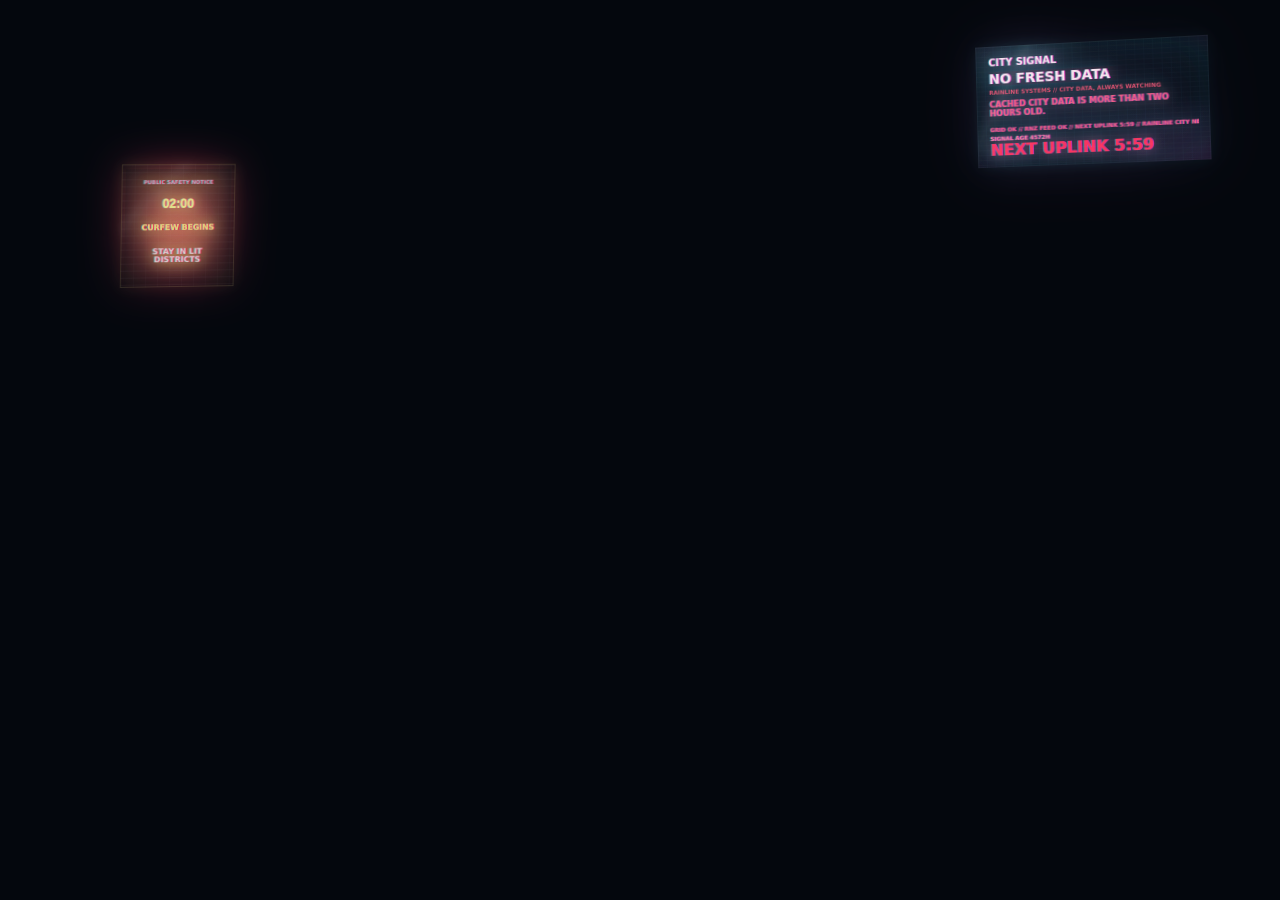
==== commit 7da7607e: "Cache bust TV footer CSS" ====
--- a/index-tv.html
+++ b/index-tv.html
@@ -4,8 +4,8 @@
   <meta charset="utf-8">
   <meta name="viewport" content="width=device-width, initial-scale=1">
   <title>Rainline City Wallpaper - TV</title>
-  <link rel="stylesheet" href="./style.css?v=20260530-footer">
-  <link rel="stylesheet" href="./footer-tweaks.css?v=20260530-footer">
+  <link rel="stylesheet" href="./style.css?v=20260530-anchor">
+  <link rel="stylesheet" href="./footer-tweaks.css?v=20260530-anchor">
 </head>
 <body class="tv-legacy">
   <video id="background-video" autoplay muted loop playsinline>
--- a/footer-tweaks.css
+++ b/footer-tweaks.css
@@ -1,8 +1,9 @@
 .timestamp {
-  display: grid;
-  grid-template-columns: minmax(0, 1fr) minmax(0, 1fr);
+  position: relative;
+  display: block;
   align-self: stretch;
-  gap: 8px;
+  min-height: 1.22em;
+  width: 100%;
   text-align: left;
 }
 
@@ -12,16 +13,24 @@
 
 .timestamp .sync-countdown,
 .timestamp .uplink-countdown {
+  position: absolute;
+  bottom: 0;
+  max-width: 49%;
+  overflow: hidden;
+  text-overflow: clip;
   font-variant-numeric: tabular-nums;
   font-weight: 900;
   white-space: nowrap;
 }
 
 .timestamp .sync-countdown {
+  left: 0;
   color: rgba(122, 238, 255, 0.78);
+  text-align: left;
 }
 
 .timestamp .uplink-countdown {
+  right: 0;
   color: rgba(124, 255, 178, 0.9);
   text-align: right;
 }
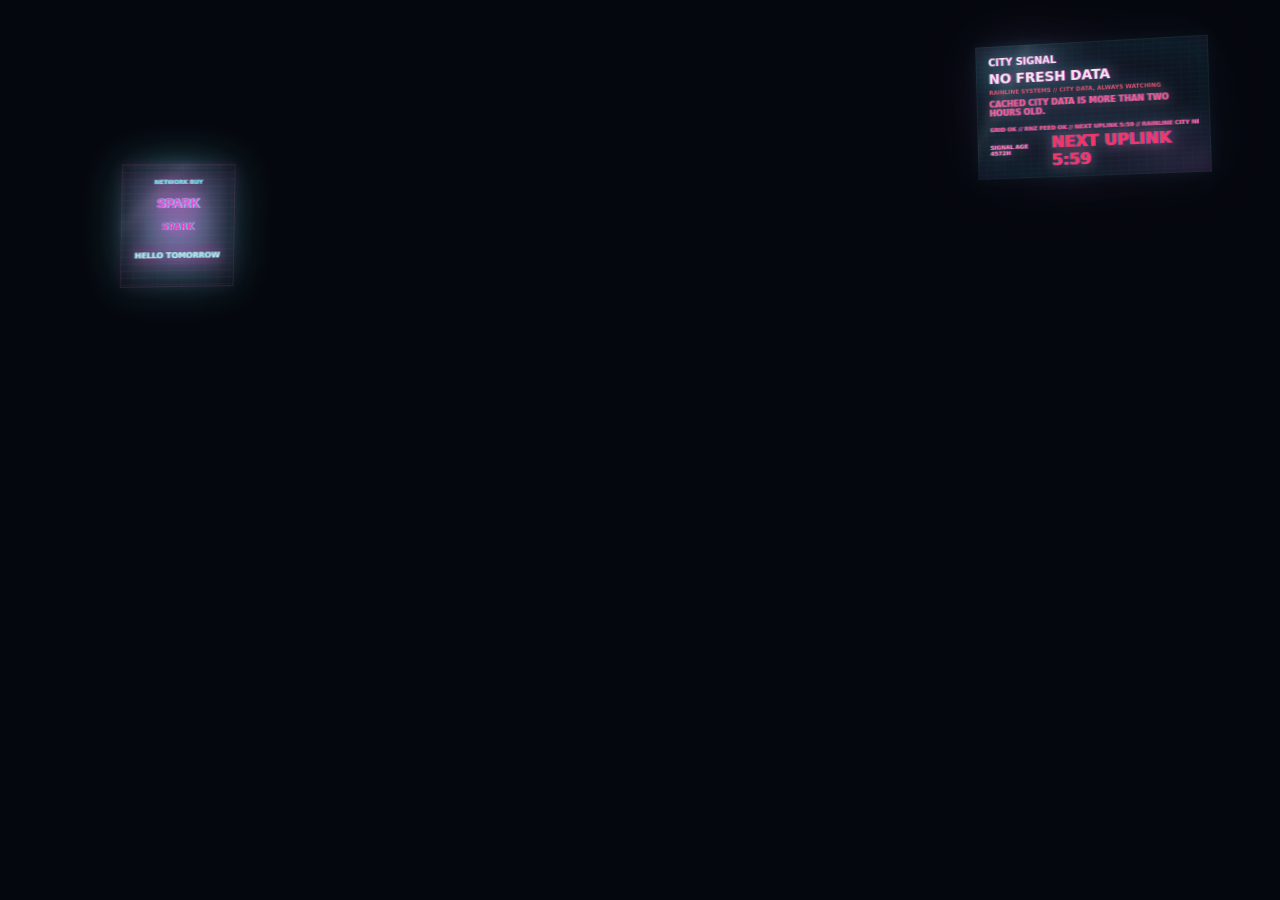
==== commit d3160047: "Cache bust TV footer line layout" ====
--- a/index-tv.html
+++ b/index-tv.html
@@ -4,8 +4,8 @@
   <meta charset="utf-8">
   <meta name="viewport" content="width=device-width, initial-scale=1">
   <title>Rainline City Wallpaper - TV</title>
-  <link rel="stylesheet" href="./style.css?v=20260530-anchor">
-  <link rel="stylesheet" href="./footer-tweaks.css?v=20260530-anchor">
+  <link rel="stylesheet" href="./style.css?v=20260530-line">
+  <link rel="stylesheet" href="./footer-tweaks.css?v=20260530-line">
 </head>
 <body class="tv-legacy">
   <video id="background-video" autoplay muted loop playsinline>
--- a/footer-tweaks.css
+++ b/footer-tweaks.css
@@ -1,21 +1,23 @@
 .timestamp {
   position: relative;
-  display: block;
+  display: flex;
+  flex-wrap: nowrap;
+  align-items: baseline;
+  justify-content: space-between;
   align-self: stretch;
-  min-height: 1.22em;
   width: 100%;
+  gap: 8px;
   text-align: left;
 }
 
 .timestamp span {
   display: block;
+  min-width: 0;
 }
 
 .timestamp .sync-countdown,
 .timestamp .uplink-countdown {
-  position: absolute;
-  bottom: 0;
-  max-width: 49%;
+  position: static;
   overflow: hidden;
   text-overflow: clip;
   font-variant-numeric: tabular-nums;
@@ -24,13 +26,14 @@
 }
 
 .timestamp .sync-countdown {
-  left: 0;
+  flex: 1 1 auto;
   color: rgba(122, 238, 255, 0.78);
   text-align: left;
 }
 
 .timestamp .uplink-countdown {
-  right: 0;
+  flex: 0 0 auto;
+  margin-left: auto;
   color: rgba(124, 255, 178, 0.9);
   text-align: right;
 }
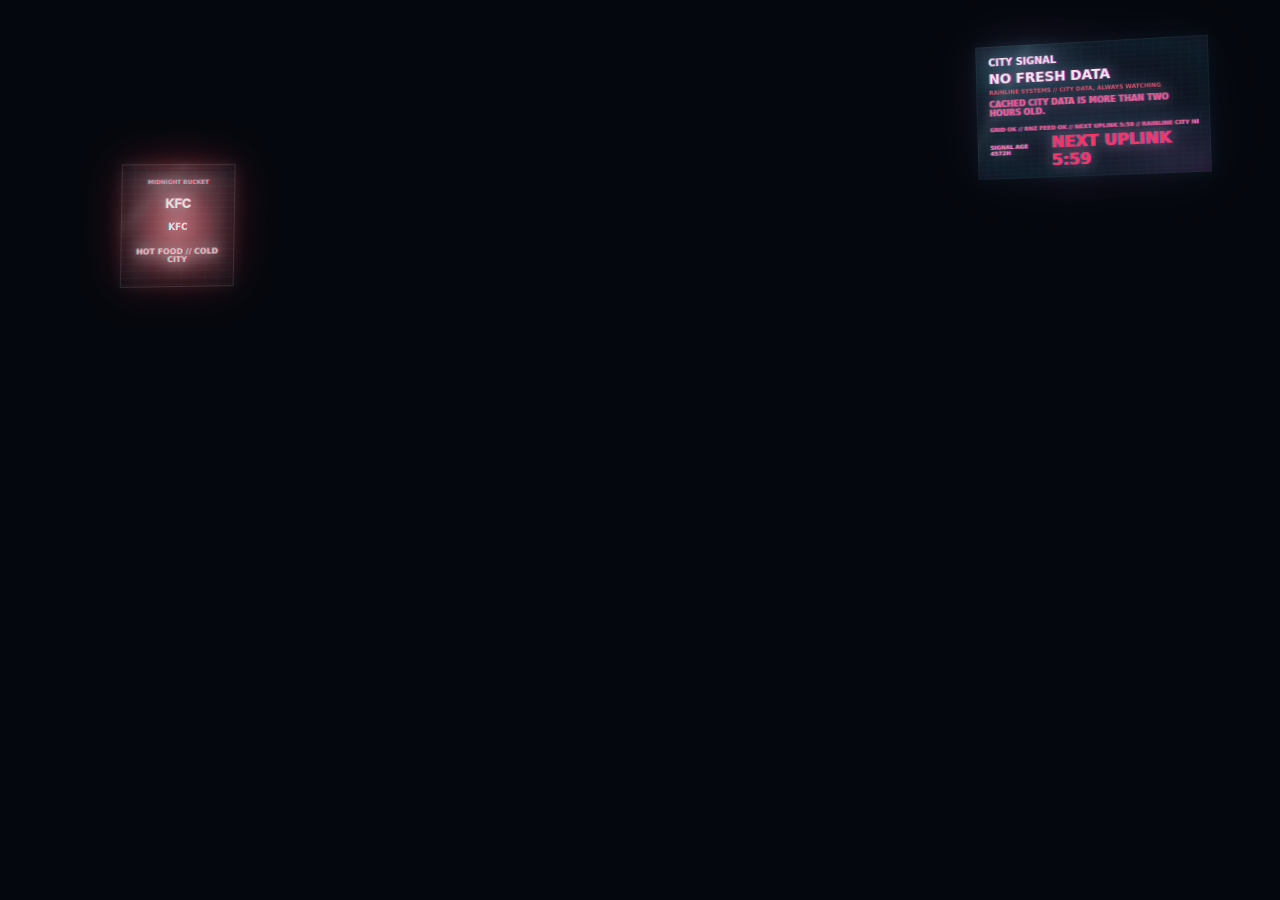
==== commit 53151413: "Cache bust TV data age footer" ====
--- a/index-tv.html
+++ b/index-tv.html
@@ -4,8 +4,8 @@
   <meta charset="utf-8">
   <meta name="viewport" content="width=device-width, initial-scale=1">
   <title>Rainline City Wallpaper - TV</title>
-  <link rel="stylesheet" href="./style.css?v=20260530-line">
-  <link rel="stylesheet" href="./footer-tweaks.css?v=20260530-line">
+  <link rel="stylesheet" href="./style.css?v=20260530-age">
+  <link rel="stylesheet" href="./footer-tweaks.css?v=20260530-age">
 </head>
 <body class="tv-legacy">
   <video id="background-video" autoplay muted loop playsinline>
--- a/footer-tweaks.css
+++ b/footer-tweaks.css
@@ -15,6 +15,7 @@
   min-width: 0;
 }
 
+.timestamp .data-age,
 .timestamp .sync-countdown,
 .timestamp .uplink-countdown {
   position: static;
@@ -25,10 +26,13 @@
   white-space: nowrap;
 }
 
+.timestamp .data-age,
+.timestamp span.data-age,
 .timestamp .sync-countdown {
   flex: 1 1 auto;
-  color: rgba(122, 238, 255, 0.78);
+  color: rgba(124, 255, 178, 0.9);
   text-align: left;
+  text-shadow: 0 0 9px rgba(124, 255, 178, 0.32);
 }
 
 .timestamp .uplink-countdown {
@@ -38,15 +42,20 @@
   text-align: right;
 }
 
-.timestamp .sync-countdown.is-warning,
 .timestamp .uplink-countdown.is-warning,
-.billboard-shell.signal-lost .timestamp .sync-countdown,
 .billboard-shell.signal-lost .timestamp .uplink-countdown {
   color: rgba(255, 48, 88, 0.98);
   text-shadow:
     1px 0 rgba(255, 42, 199, 0.72),
     -1px 0 rgba(76, 225, 255, 0.42),
     0 0 14px rgba(255, 48, 88, 0.54);
+}
+
+.timestamp .data-age.is-warning,
+.billboard-shell.signal-lost .timestamp .data-age,
+.billboard-shell.signal-lost .timestamp .sync-countdown {
+  color: rgba(124, 255, 178, 0.9);
+  text-shadow: 0 0 9px rgba(124, 255, 178, 0.32);
 }
 
 .city-ad-scan i {
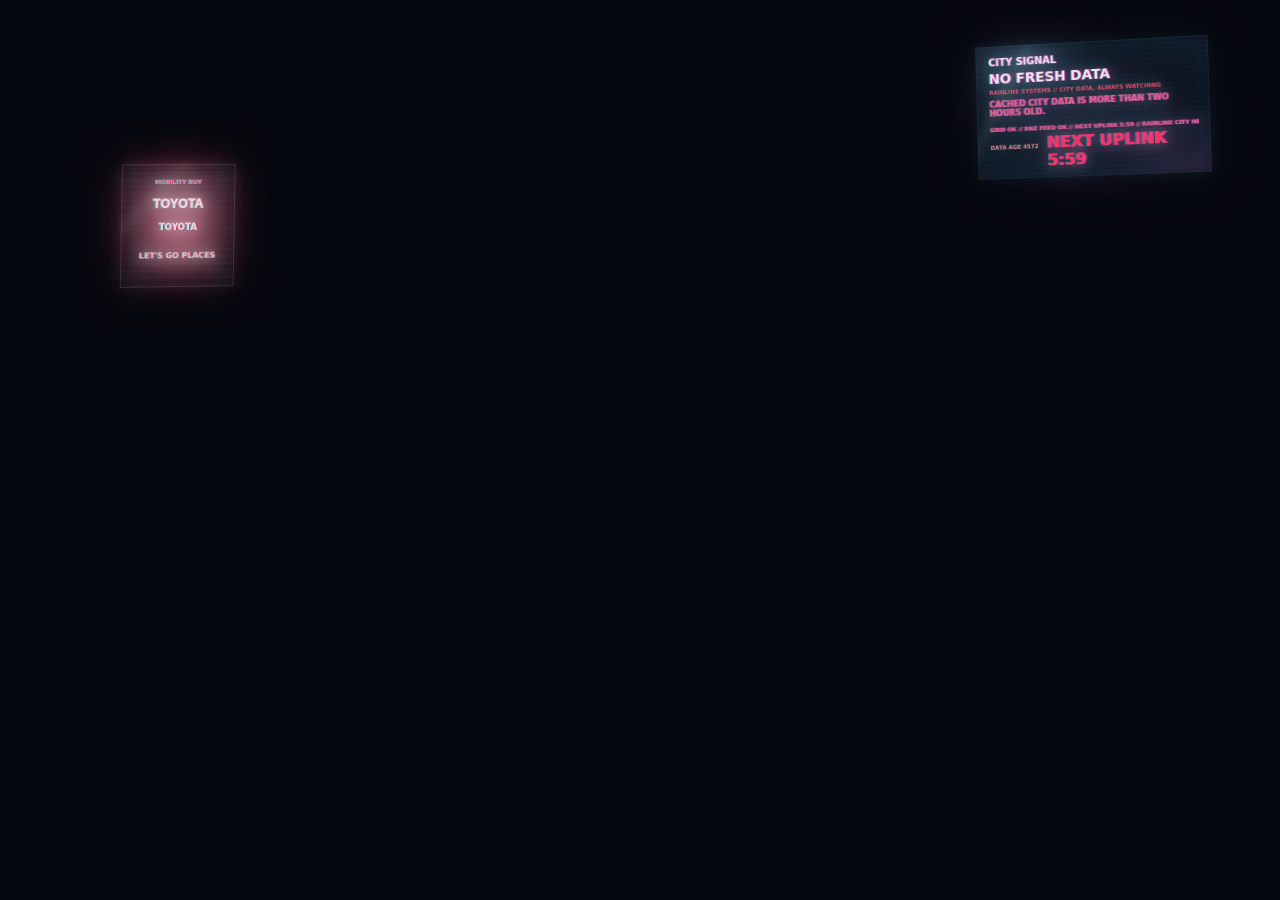
==== commit 8062473c: "Load legacy data age footer fixer" ====
--- a/index-tv.html
+++ b/index-tv.html
@@ -54,5 +54,6 @@
 
   <script src="./live-data.js?v=20260530-tvfix"></script>
   <script src="./wallpaper-legacy.js?v=20260530-footer"></script>
+  <script src="./footer-data-age-legacy.js?v=20260530-age"></script>
 </body>
 </html>
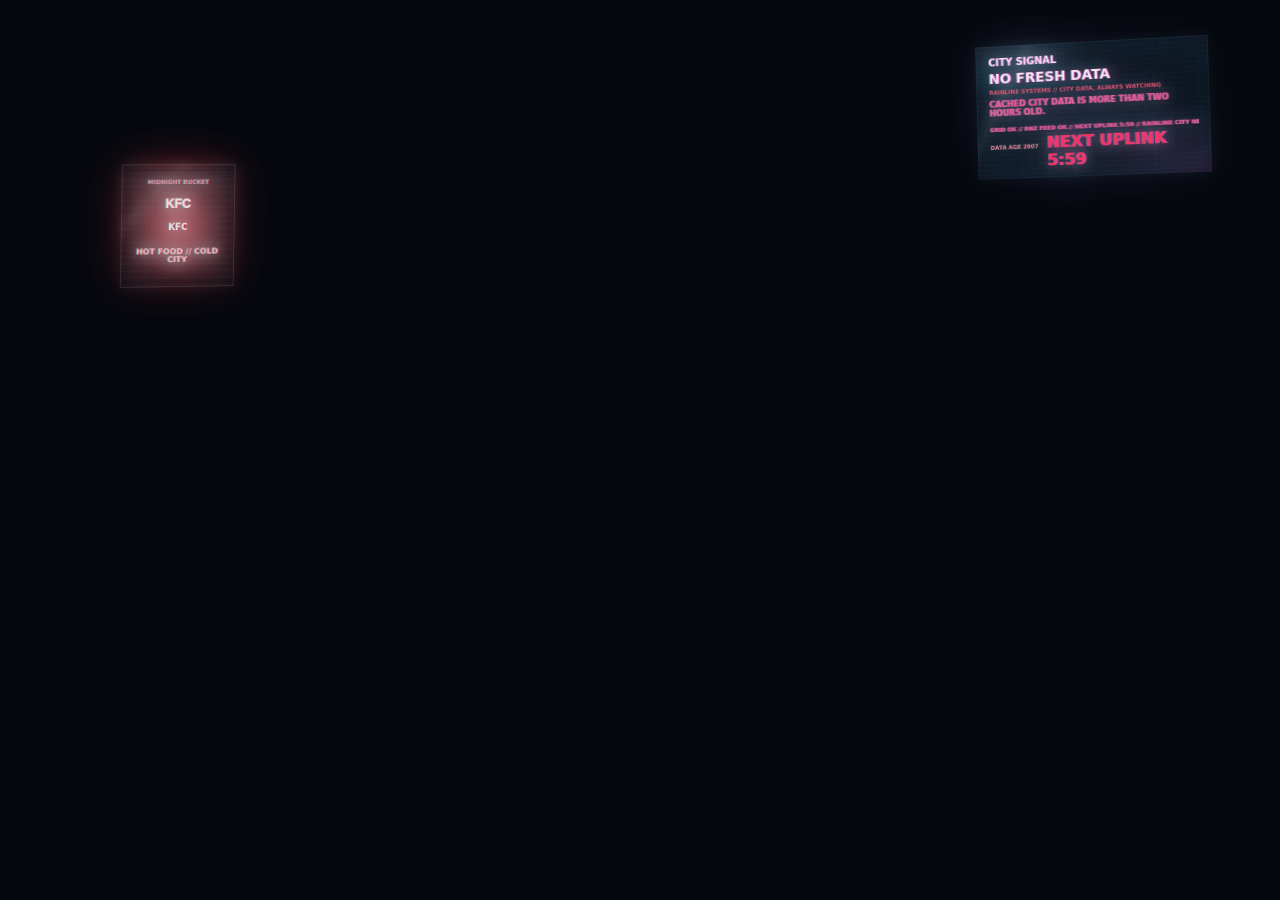
==== commit 42d345ce: "Stabilize Rainline City refresh" ====
--- a/index-tv.html
+++ b/index-tv.html
@@ -53,7 +53,7 @@
   </section>
 
   <script src="./live-data.js?v=20260530-tvfix"></script>
-  <script src="./wallpaper-legacy.js?v=20260530-footer"></script>
+  <script src="./wallpaper-legacy.js?v=20260807-stability"></script>
   <script src="./footer-data-age-legacy.js?v=20260530-age"></script>
 </body>
 </html>
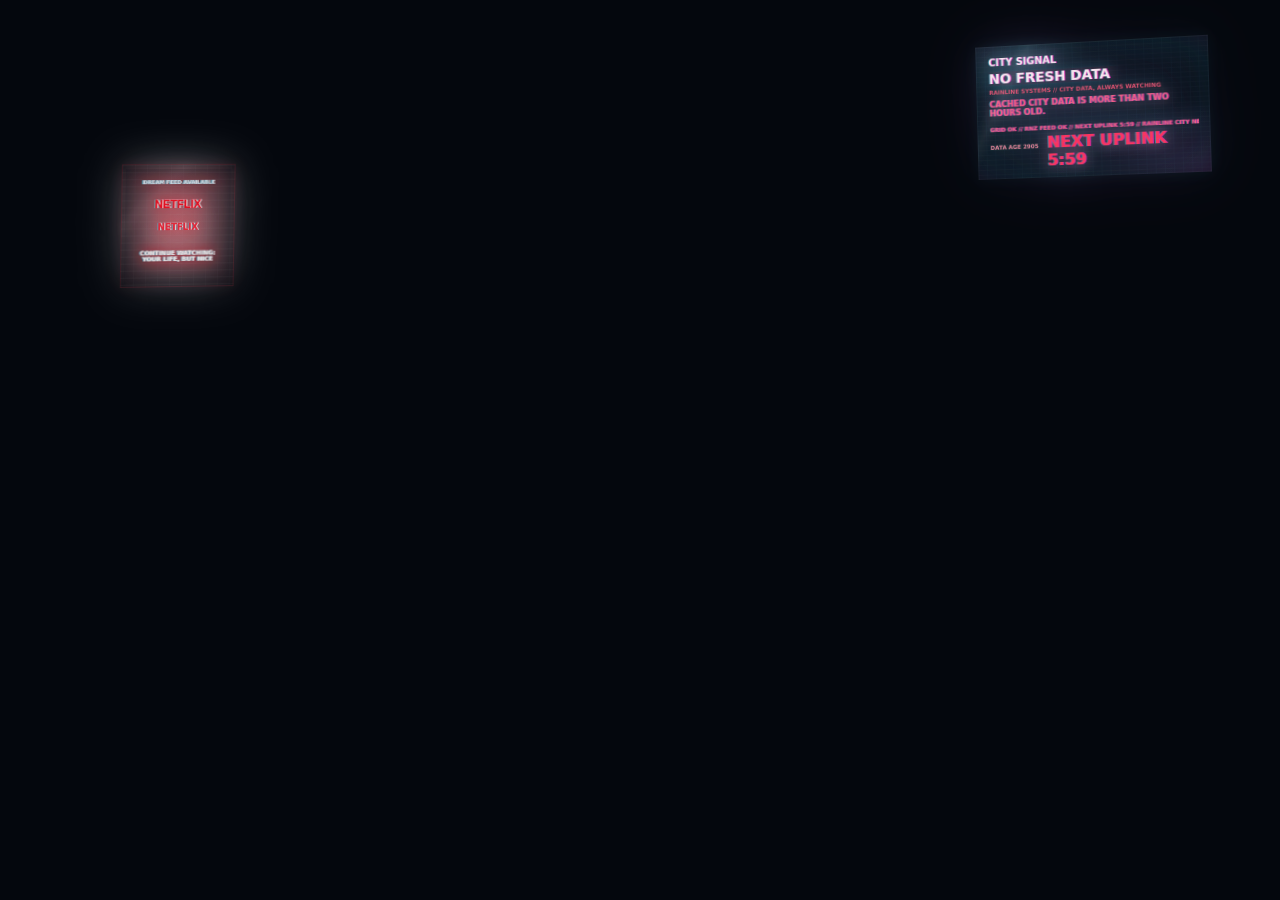
==== commit 80ed0178: "Load live data from repository raw source" ====
--- a/index-tv.html
+++ b/index-tv.html
@@ -52,6 +52,9 @@
     </div>
   </section>
 
+  <script>
+    window.RAINLINE_LIVE_DATA_URL = "https://raw.githubusercontent.com/barrettharry049-del/Night-City/main/live-data.js";
+  </script>
   <script src="./live-data.js?v=20260530-tvfix"></script>
   <script src="./wallpaper-legacy.js?v=20260807-stability"></script>
   <script src="./footer-data-age-legacy.js?v=20260530-age"></script>
